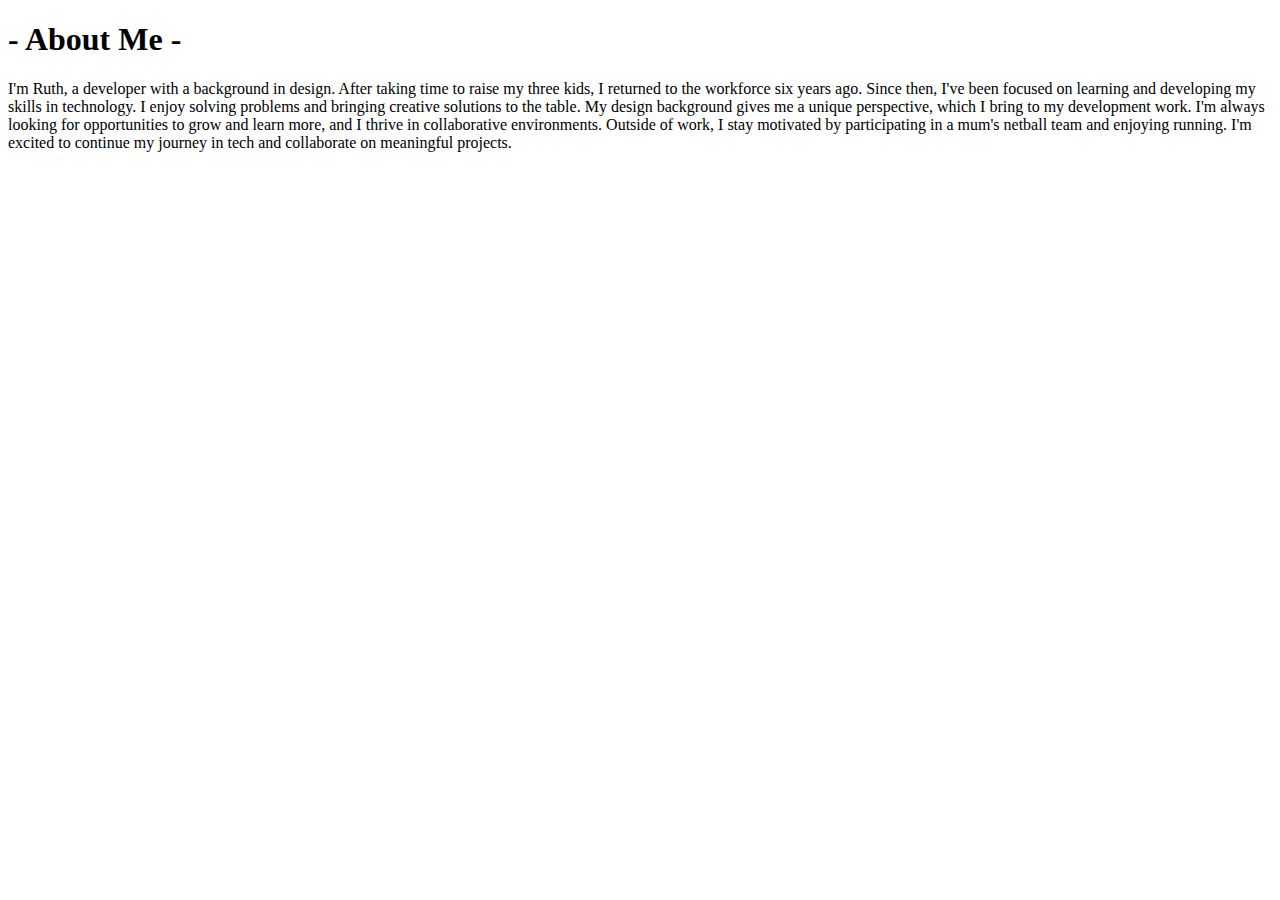
==== about-me.html @ ae6ee182 "update fontawesome" ====
<!DOCTYPE html>
<html lang="en">

  <head>
      <meta charset="UTF-8">
      <meta name="viewport" content="width=device-width, initial-scale=1.0">
      <meta http-equiv="X-UA-Compatible" content="ie=edge">
      <link rel="stylesheet" href="css/style.css">
      <link rel="stylesheet" href="/node_modules/@fortawesome/fontawesome-free/css/all.css">
      <title>About</title>
  </head>

  <body>
    <div id="header"></div>
      <div class="about-me-container">
          <div class="text-container">
              <h1>- About Me -</h1>
              <p>I'm Ruth, a developer with a background in design. After taking time to raise my three kids, I returned to the workforce six years ago. Since then, I've been focused on learning and developing my skills in technology.
                I enjoy solving problems and bringing creative solutions to the table. My design background gives me a unique perspective, which I bring to my development work.
                I'm always looking for opportunities to grow and learn more, and I thrive in collaborative environments. Outside of work, I stay motivated by participating in a mum's netball team and enjoying running.
                I'm excited to continue my journey in tech and collaborate on meaningful projects.
            </p>
          </div>
        </div>
        <div id="footer"></div>
    <script src="js/script.js"></script>
  </body>
</html>
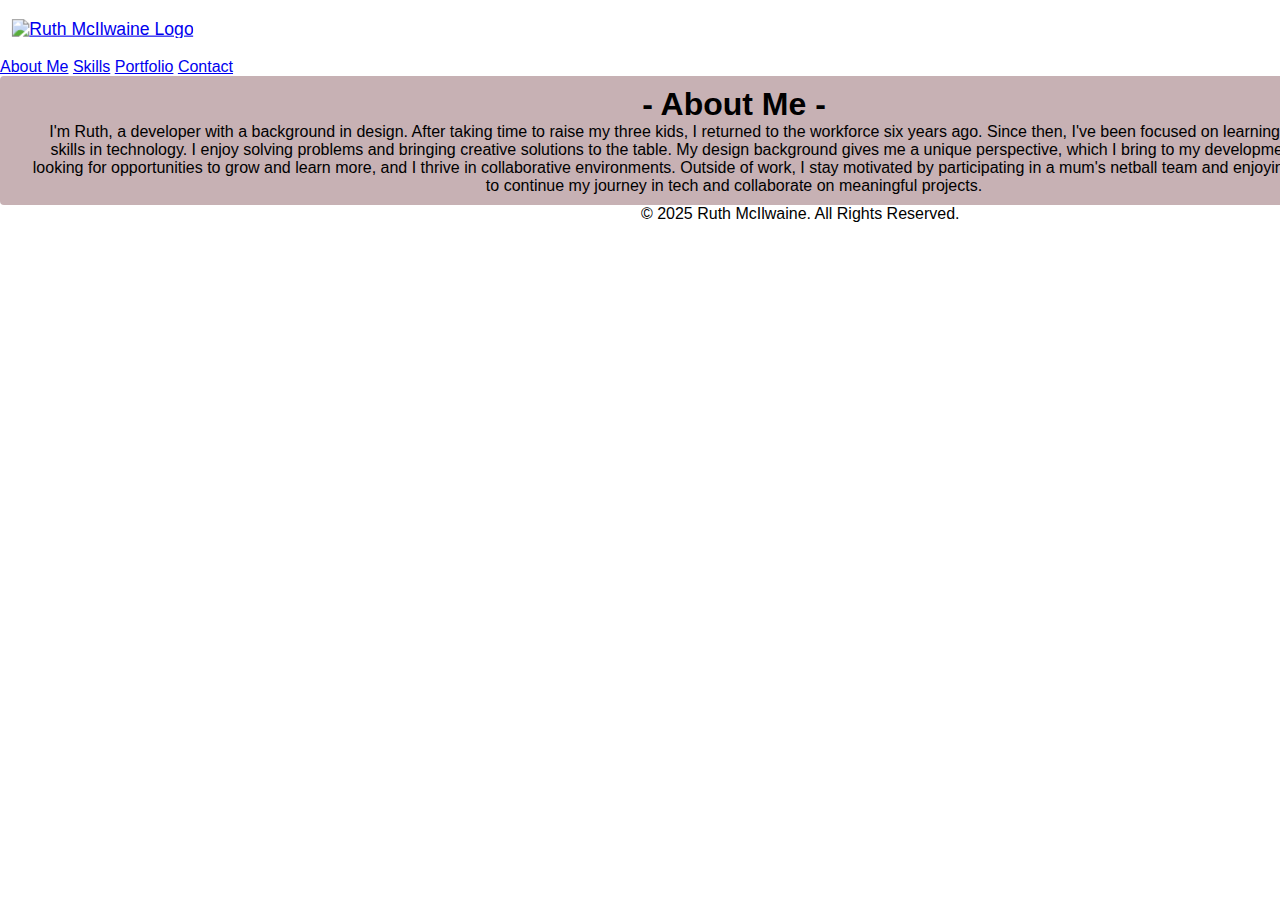
==== commit acbf216d: "fix paths" ====
--- a/about-me.html
+++ b/about-me.html
@@ -2,12 +2,13 @@
 <html lang="en">
 
   <head>
+      <title>About</title>
       <meta charset="UTF-8">
       <meta name="viewport" content="width=device-width, initial-scale=1.0">
       <meta http-equiv="X-UA-Compatible" content="ie=edge">
-      <link rel="stylesheet" href="css/style.css">
-      <link rel="stylesheet" href="/node_modules/@fortawesome/fontawesome-free/css/all.css">
-      <title>About</title>
+      <link rel="stylesheet" href="./css/style.css">
+      <link rel="stylesheet" href="./css/responsive.css">
+      <link rel="stylesheet" href="./node_modules/@fortawesome/fontawesome-free/css/all.css">
   </head>
 
   <body>
@@ -23,6 +24,6 @@
           </div>
         </div>
         <div id="footer"></div>
-    <script src="js/script.js"></script>
+    <script src="./js/script.js"></script>
   </body>
 </html>--- a/css/style.css
+++ b/css/style.css
@@ -0,0 +1,82 @@
+@import url("navbar.css");
+@import url("about-me.css");
+@import url("skills.css");
+@import url("portfolio.css");
+@import url("contact.css");
+@import url("hamburger.css");
+
+* {
+	margin: 0px;
+  }
+
+body { 
+	height: 100vh;
+	font-family: Tahoma,Verdana,Segoe,sans-serif; 
+	background-image: url("../images/image.jpg");
+  	background-repeat: no-repeat;
+	background-size: cover;
+	background-position: center;
+}
+
+.grid {
+	width: 100%;
+	height: 100%;
+  	display: grid;
+  	grid-template-columns: 50% 50%;
+	grid-template-rows: 150px 600px 150px;
+}
+
+.menu-container {
+	display: none;
+}
+
+.logo-container {
+	grid-column: 1 / 2;
+	grid-row: 1 / 2;
+	display: flex;
+	justify-content: left;
+	align-items: center;
+}
+
+.logo {
+	width: 80px;
+	height: 60px; 
+	padding: 20px;
+}
+
+.logo:hover {
+  transform: scale(1.1);
+}
+
+.text-container {
+	background-color: #c7b1b4;
+	padding: 10px 30px 10px 30px;
+	/* opacity: 0.5; */
+	border-radius: 4px;
+	width: 110%;
+	height: 120%;
+	text-align: center;
+}
+
+.RM-title {
+	position: absolute;
+	max-width: 30%;
+	height: auto;
+	top: 25%;
+	left: 15%;
+}
+
+.link {
+	color: #ffffff;
+}
+
+.footer {
+	grid-column: 1 / 2;
+	grid-row: 3 / 4;
+	display: flex;
+	align-items: center;
+	flex-direction: row;
+	justify-content: space-evenly;
+}
+
+		--- a/css/responsive.css
+++ b/css/responsive.css
@@ -0,0 +1,24 @@
+@media only screen and (max-width: 600px) {
+
+    body {
+        background-image: url("../images/responsive.png");
+        background-size: cover;
+    }
+
+    .navbar {
+        display: none;
+    }
+
+    .menu-container {
+        grid-column: 2 / 3;
+        grid-row: 1 / 2;
+        display: block;
+    }
+
+    .RM-title {
+        position: absolute;
+        max-width: 60%;
+        height: auto;
+        padding: 5%;
+    }
+}